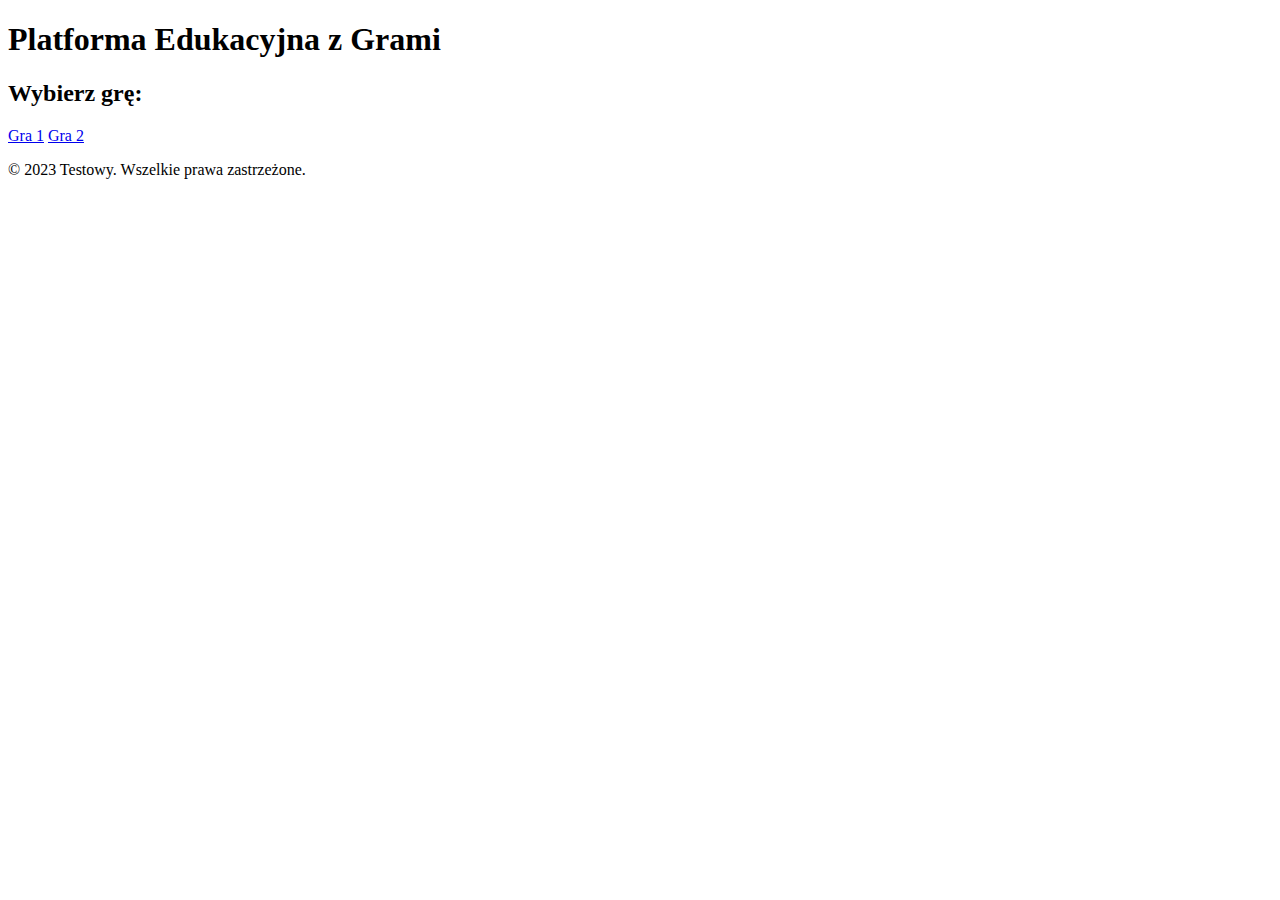
==== index.html @ 816840ce "create basic html file" ====
<!DOCTYPE html>
<html lang="pl">

<head>
    <meta charset="UTF-8">
    <meta name="viewport" content="width=device-width, initial-scale=1.0">
    <link rel="stylesheet" href="style.css">
    <title>Platforma Edukacyjna z Grami</title>
</head>

<body>
    <header>
        <h1>Platforma Edukacyjna z Grami</h1>
    </header>
    <main>
        <section class="game-selection">
            <h2>Wybierz grę:</h2>
            <div class="game-buttons">
                <a href="games/game1/index.html" class="game-button">Gra 1</a>
                <a href="games/game2/index.html" class="game-button">Gra 2</a>
            </div>
        </section>
    </main>
    <footer>
        <p>&copy; 2023 Testowy. Wszelkie prawa zastrzeżone.</p>
    </footer>
    <script src="main.js"></script>
</body>

</html>
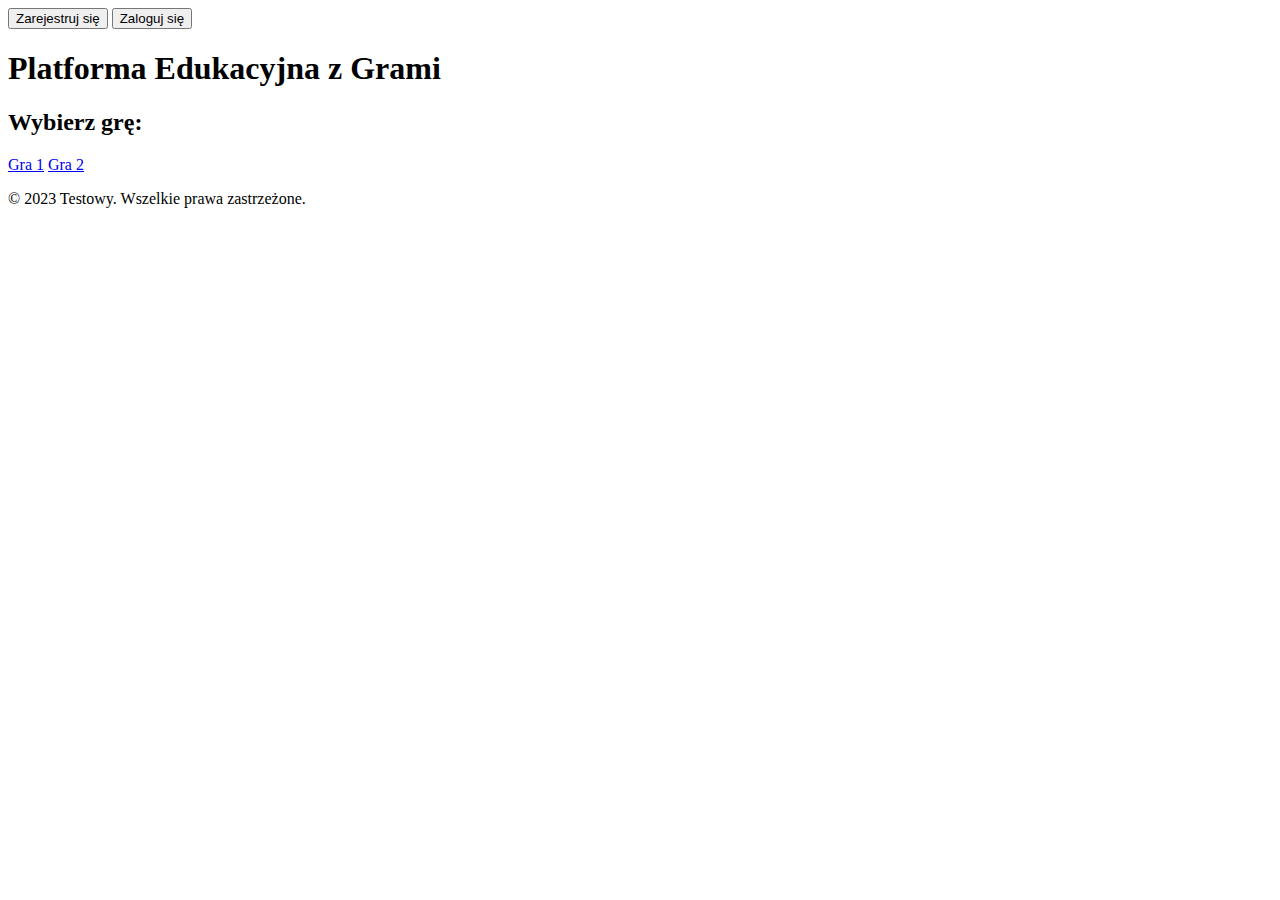
==== commit f64621fc: "Upload html" ====
--- a/index.html
+++ b/index.html
@@ -6,6 +6,8 @@
     <meta name="viewport" content="width=device-width, initial-scale=1.0">
     <link rel="stylesheet" href="style.css">
     <title>Platforma Edukacyjna z Grami</title>
+    <button class="register-button">Zarejestruj się</button>
+    <button class="login-button">Zaloguj się</button>
 </head>
 
 <body>
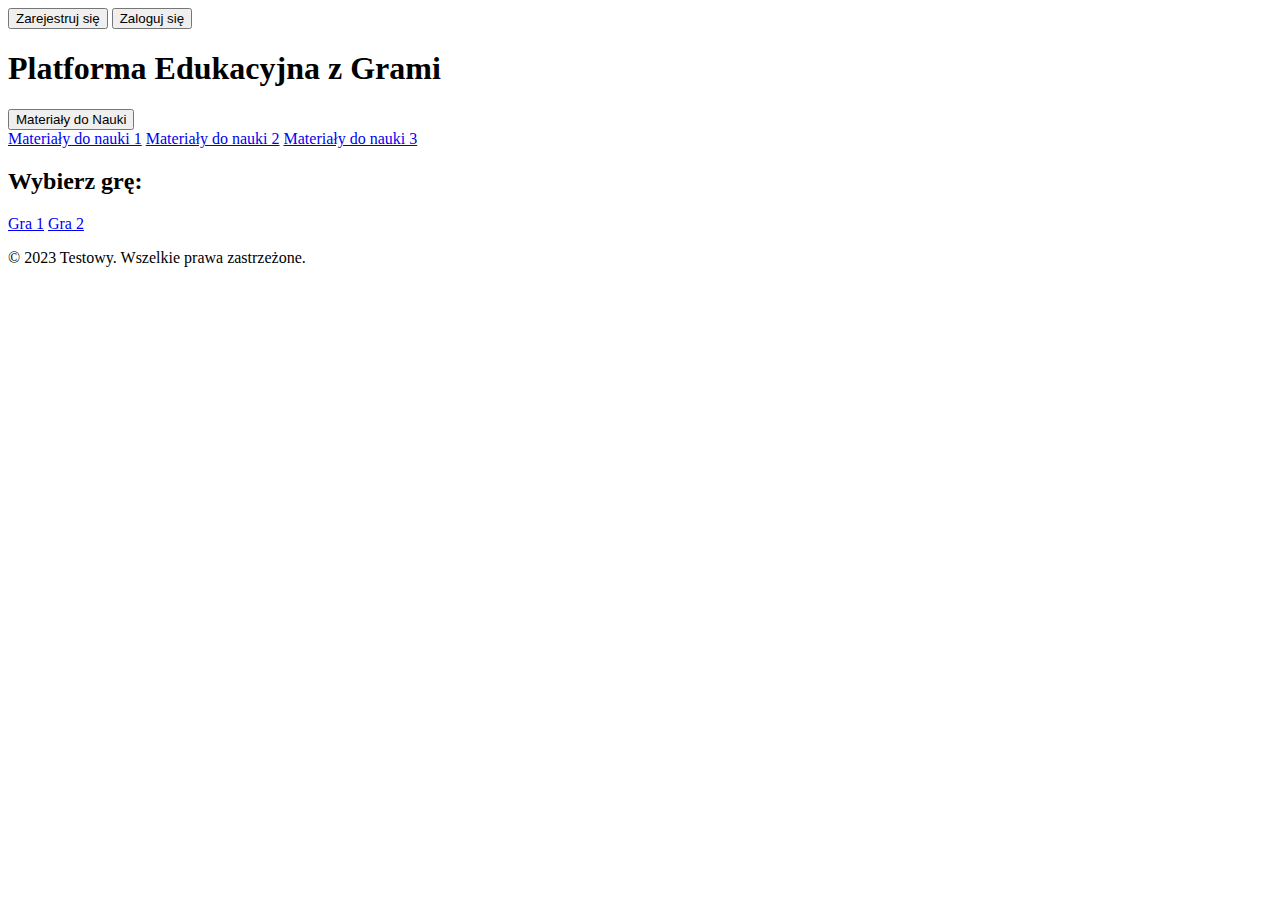
==== commit 59f79f90: "Create dropdown on html" ====
--- a/index.html
+++ b/index.html
@@ -13,6 +13,14 @@
 <body>
     <header>
         <h1>Platforma Edukacyjna z Grami</h1>
+        <div class="dropdown">
+            <button class="dropbtn">Materiały do Nauki</button>
+            <div class="dropdown-content">
+                <a href="#" target="_blank">Materiały do nauki 1</a>
+                <a href="#" target="_blank">Materiały do nauki 2</a>
+                <a href="#" target="_blank">Materiały do nauki 3</a>
+            </div>
+        </div>
     </header>
     <main>
         <section class="game-selection">
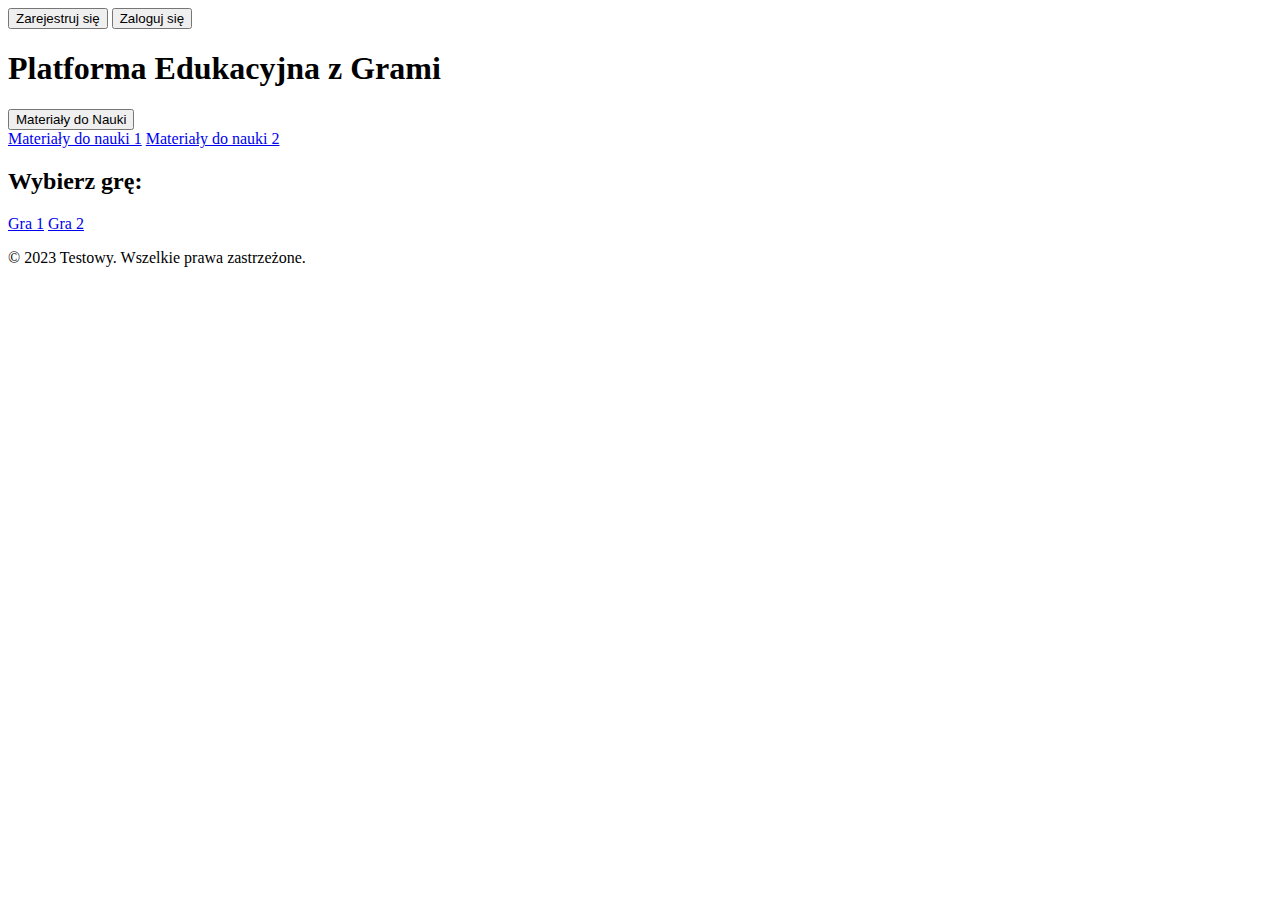
==== commit f5c5d3d3: "Upload dropdown" ====
--- a/index.html
+++ b/index.html
@@ -18,9 +18,9 @@
             <div class="dropdown-content">
                 <a href="#" target="_blank">Materiały do nauki 1</a>
                 <a href="#" target="_blank">Materiały do nauki 2</a>
-                <a href="#" target="_blank">Materiały do nauki 3</a>
             </div>
         </div>
+
     </header>
     <main>
         <section class="game-selection">
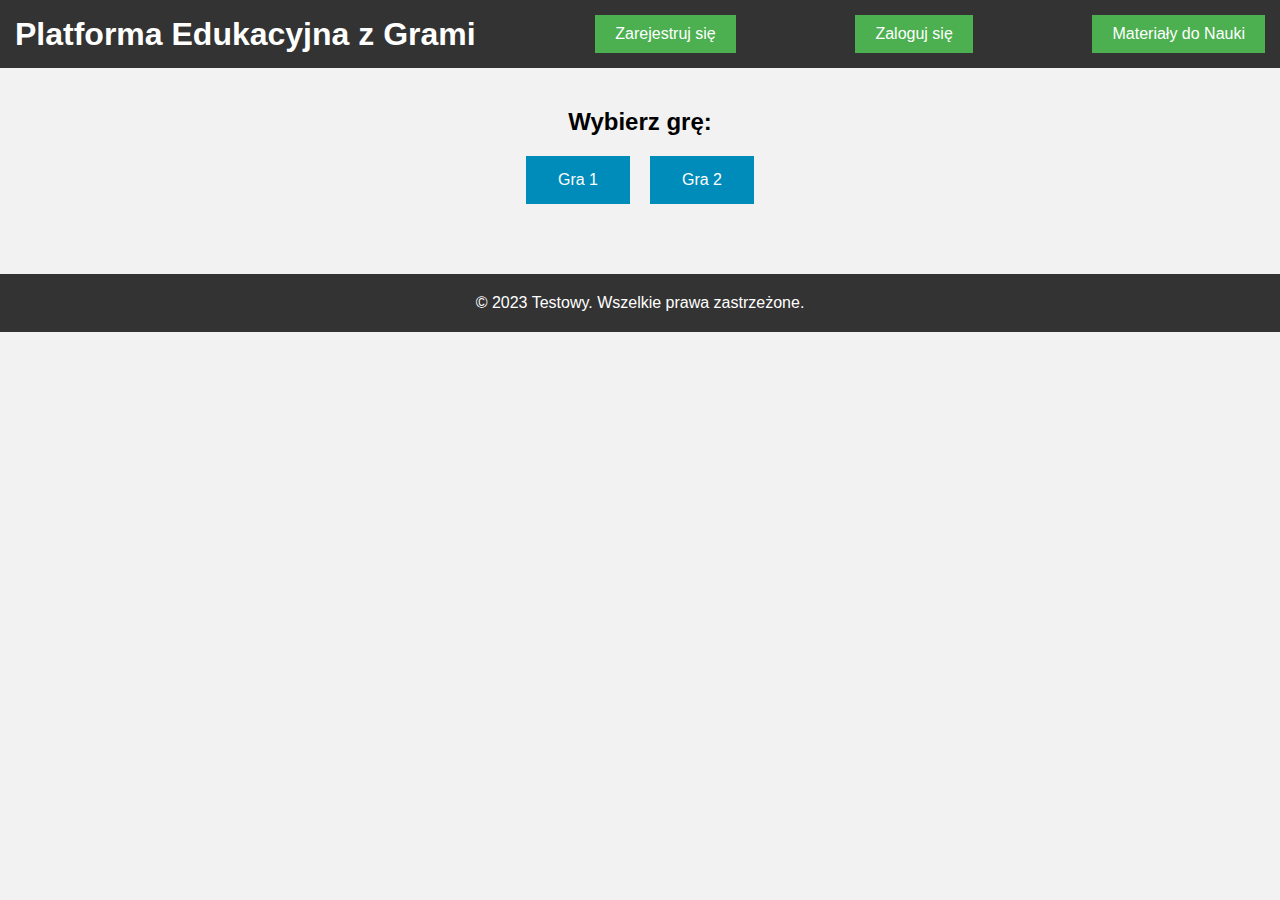
==== commit e2be9981: "Upload main.css file with addnotation" ====
--- a/index.html
+++ b/index.html
@@ -4,19 +4,19 @@
 <head>
     <meta charset="UTF-8">
     <meta name="viewport" content="width=device-width, initial-scale=1.0">
-    <link rel="stylesheet" href="style.css">
+    <link rel="stylesheet" href="main.css">
     <title>Platforma Edukacyjna z Grami</title>
-    <button class="register-button">Zarejestruj się</button>
-    <button class="login-button">Zaloguj się</button>
 </head>
 
 <body>
     <header>
         <h1>Platforma Edukacyjna z Grami</h1>
+        <button class="register-button">Zarejestruj się</button>
+        <button class="login-button">Zaloguj się</button>
         <div class="dropdown">
             <button class="dropbtn">Materiały do Nauki</button>
             <div class="dropdown-content">
-                <a href="#" target="_blank">Materiały do nauki 1</a>
+                <a href="learning\learning.html" target="_blank">Materiały do nauki 1</a>
                 <a href="#" target="_blank">Materiały do nauki 2</a>
             </div>
         </div>
--- a/main.css
+++ b/main.css
@@ -0,0 +1,102 @@
+* {
+    margin: 0;
+    padding: 0;
+    box-sizing: border-box;
+}
+
+body {
+    font-family: Arial, sans-serif;
+    background-color: #f2f2f2;
+}
+
+header {
+    background-color: #333;
+    padding: 15px;
+    display: flex;
+    justify-content: space-between;
+    align-items: center;
+    color: #ffffff;
+}
+
+button {
+    background-color: #4caf50;
+    border: none;
+    color: white;
+    padding: 10px 20px;
+    text-align: center;
+    text-decoration: none;
+    display: inline-block;
+    font-size: 16px;
+    cursor: pointer;
+}
+
+button:hover {
+    background-color: #45a049;
+}
+
+.dropdown {
+    position: relative;
+    display: inline-block;
+}
+
+.dropdown-content {
+    display: none;
+    position: absolute;
+    background-color: #f9f9f9;
+    min-width: 160px;
+    box-shadow: 0px 8px 16px 0px rgba(0, 0, 0, 0.2);
+    z-index: 1;
+}
+
+.dropdown-content a {
+    color: black;
+    padding: 12px 16px;
+    text-decoration: none;
+    display: block;
+}
+
+.dropdown-content a:hover {
+    background-color: #f1f1f1;
+}
+
+.dropdown-content.show {
+    display: block;
+}
+
+.game-selection {
+    padding: 40px;
+    text-align: center;
+}
+
+.game-buttons {
+    display: flex;
+    justify-content: center;
+    flex-wrap: wrap;
+    gap: 20px;
+    margin-top: 20px;
+}
+
+.game-button {
+    background-color: #008CBA;
+    border: none;
+    color: white;
+    padding: 15px 32px;
+    text-align: center;
+    text-decoration: none;
+    display: inline-block;
+    font-size: 16px;
+    cursor: pointer;
+    transition: background-color 0.2s ease;
+}
+
+.game-button:hover {
+    background-color: #0073a6;
+}
+
+footer {
+    background-color: #333;
+    padding: 20px;
+    text-align: center;
+    color: #ffffff;
+    margin-top: 30px;
+}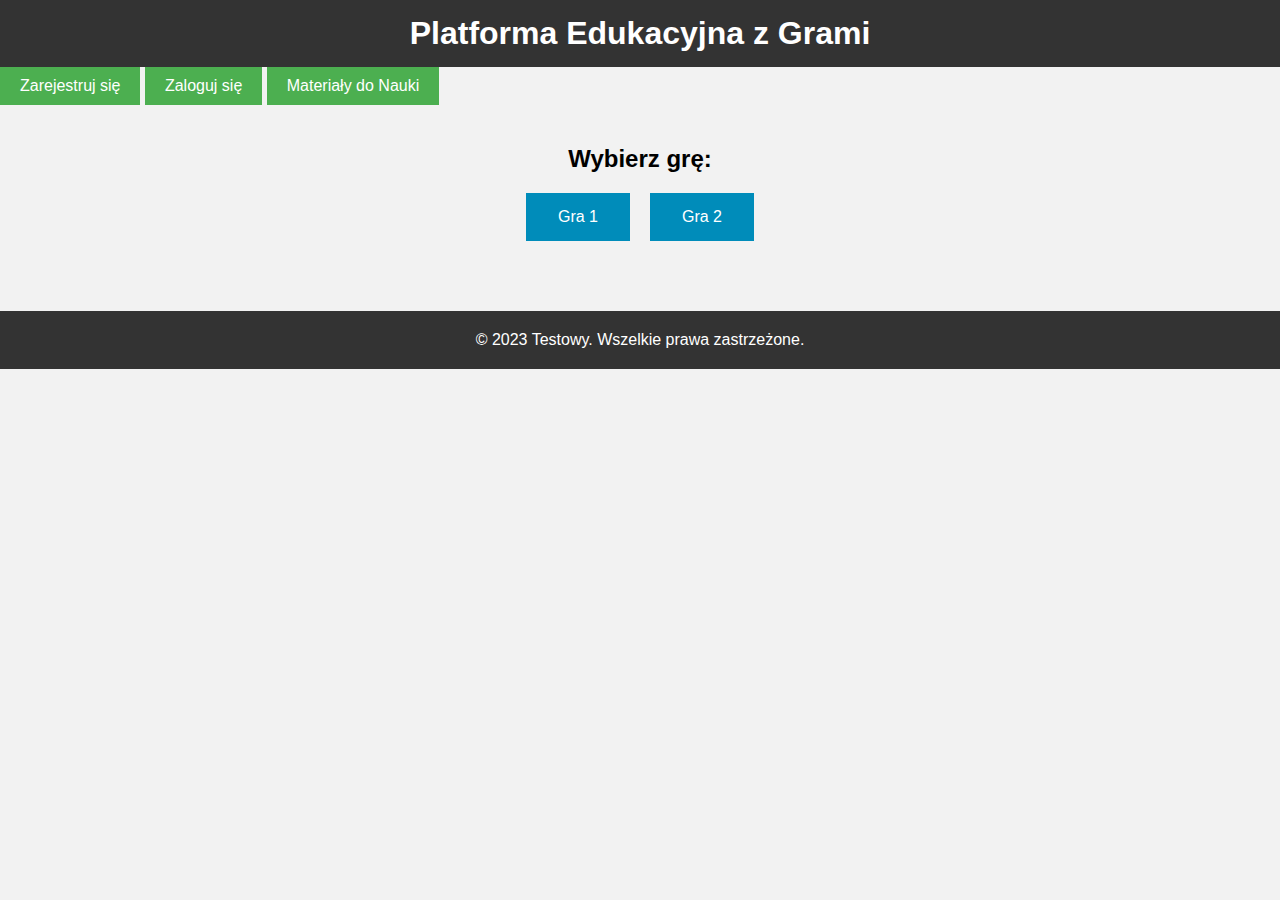
==== commit 30b958d6: "create sidebar and justify header" ====
--- a/index.html
+++ b/index.html
@@ -11,18 +11,21 @@
 <body>
     <header>
         <h1>Platforma Edukacyjna z Grami</h1>
-        <button class="register-button">Zarejestruj się</button>
-        <button class="login-button">Zaloguj się</button>
-        <div class="dropdown">
-            <button class="dropbtn">Materiały do Nauki</button>
-            <div class="dropdown-content">
-                <a href="learning\learning.html" target="_blank">Materiały do nauki 1</a>
-                <a href="#" target="_blank">Materiały do nauki 2</a>
-            </div>
-        </div>
+
 
     </header>
     <main>
+        <div class="Panel">
+            <button class="register-button">Zarejestruj się</button>
+            <button class="login-button">Zaloguj się</button>
+            <div class="dropdown">
+                <button class="dropbtn">Materiały do Nauki</button>
+                <div class="dropdown-content">
+                    <a href="learning\learning.html" target="_blank">Materiały do nauki 1</a>
+                    <a href="#" target="_blank">Materiały do nauki 2</a>
+                </div>
+            </div>
+        </div>
         <section class="game-selection">
             <h2>Wybierz grę:</h2>
             <div class="game-buttons">
--- a/main.css
+++ b/main.css
@@ -13,7 +13,7 @@
     background-color: #333;
     padding: 15px;
     display: flex;
-    justify-content: space-between;
+    justify-content: center;
     align-items: center;
     color: #ffffff;
 }
@@ -99,4 +99,8 @@
     text-align: center;
     color: #ffffff;
     margin-top: 30px;
+}
+
+.panel {
+    justify-content: right;
 }